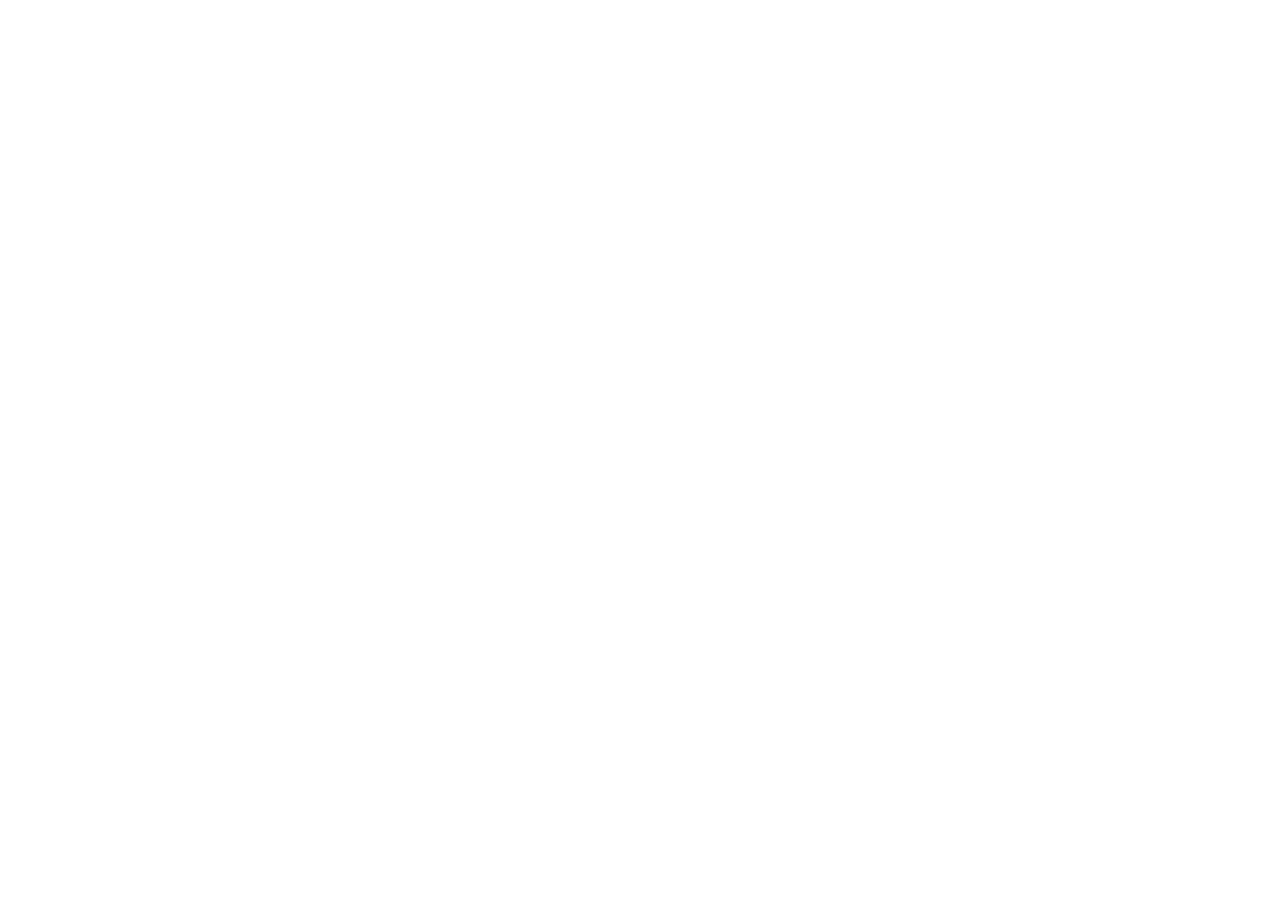
==== LW1/index.html @ e079d7bc "Create LW1.js" ====
﻿<!DOCTYPE html>
<html lang="en">
<head>
    <meta charset="UTF-8">
    <meta name="viewport" content="width=device-width, initial-scale=1.0">
    <title>triangle</title>
</head>
<body>
    <script src="script.js"></script>
</body>
</html>
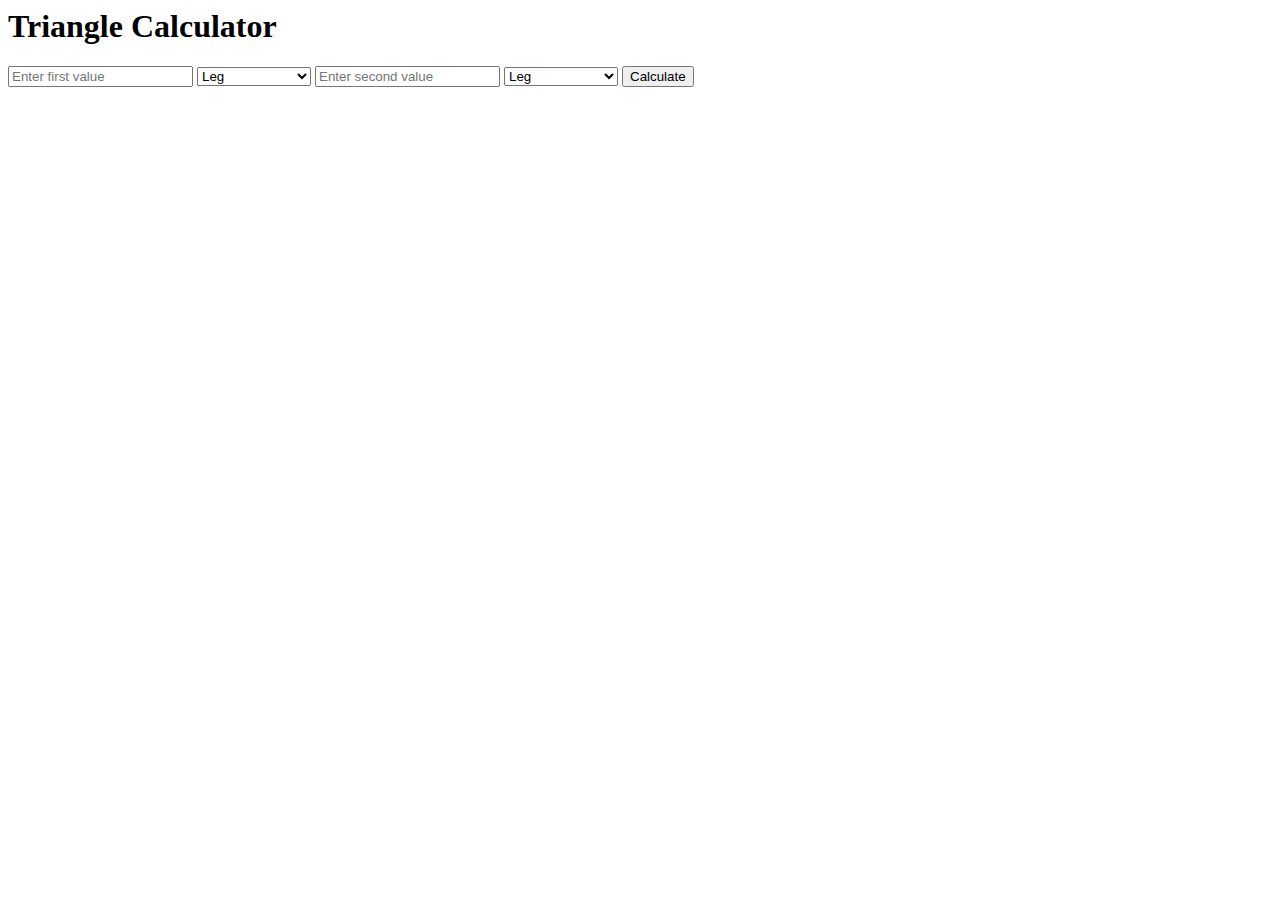
==== commit 8aec10cb: "Update index.html" ====
--- a/LW1/index.html
+++ b/LW1/index.html
@@ -1,11 +1,26 @@
-﻿<!DOCTYPE html>
-<html lang="en">
-<head>
-    <meta charset="UTF-8">
-    <meta name="viewport" content="width=device-width, initial-scale=1.0">
-    <title>triangle</title>
-</head>
 <body>
-    <script src="script.js"></script>
+    <h1>Triangle Calculator</h1>
+    <form id="triangleForm">
+        <input type="number" id="value1" placeholder="Enter first value" required>
+        <select id="type1">
+            <option value="leg">Leg</option>
+            <option value="hypotenuse">Hypotenuse</option>
+            <option value="adjacent angle">Adjacent Angle</option>
+            <option value="opposite angle">Opposite Angle</option>
+            <option value="angle">Angle</option>
+        </select>
+        <input type="number" id="value2" placeholder="Enter second value" required>
+        <select id="type2">
+            <option value="leg">Leg</option>
+            <option value="hypotenuse">Hypotenuse</option>
+            <option value="adjacent angle">Adjacent Angle</option>
+            <option value="opposite angle">Opposite Angle</option>
+            <option value="angle">Angle</option>
+        </select>
+        <button type="button" onclick="calculateTriangle()">Calculate</button>
+    </form>
+    <div id="result"></div>
+
+    <script src="LW1.js"></script>
 </body>
 </html>
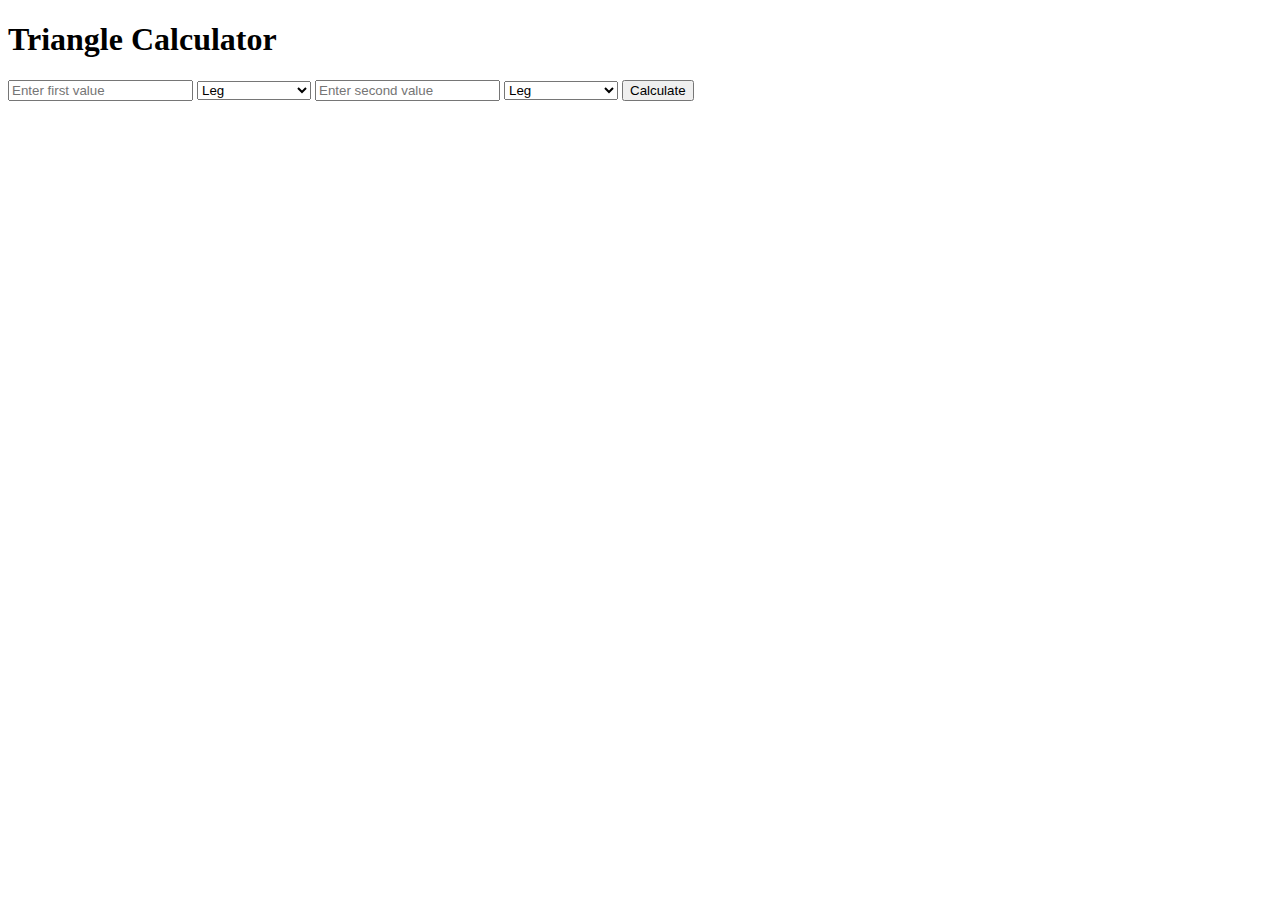
==== commit bb1c58b0: "Update index.html" ====
--- a/LW1/index.html
+++ b/LW1/index.html
@@ -1,3 +1,10 @@
+<!DOCTYPE html>
+<html lang="en">
+<head>
+    <meta charset="UTF-8">
+    <meta name="viewport" content="width=device-width, initial-scale=1.0">
+    <title>Triangle Calculator</title>
+</head>
 <body>
     <h1>Triangle Calculator</h1>
     <form id="triangleForm">
